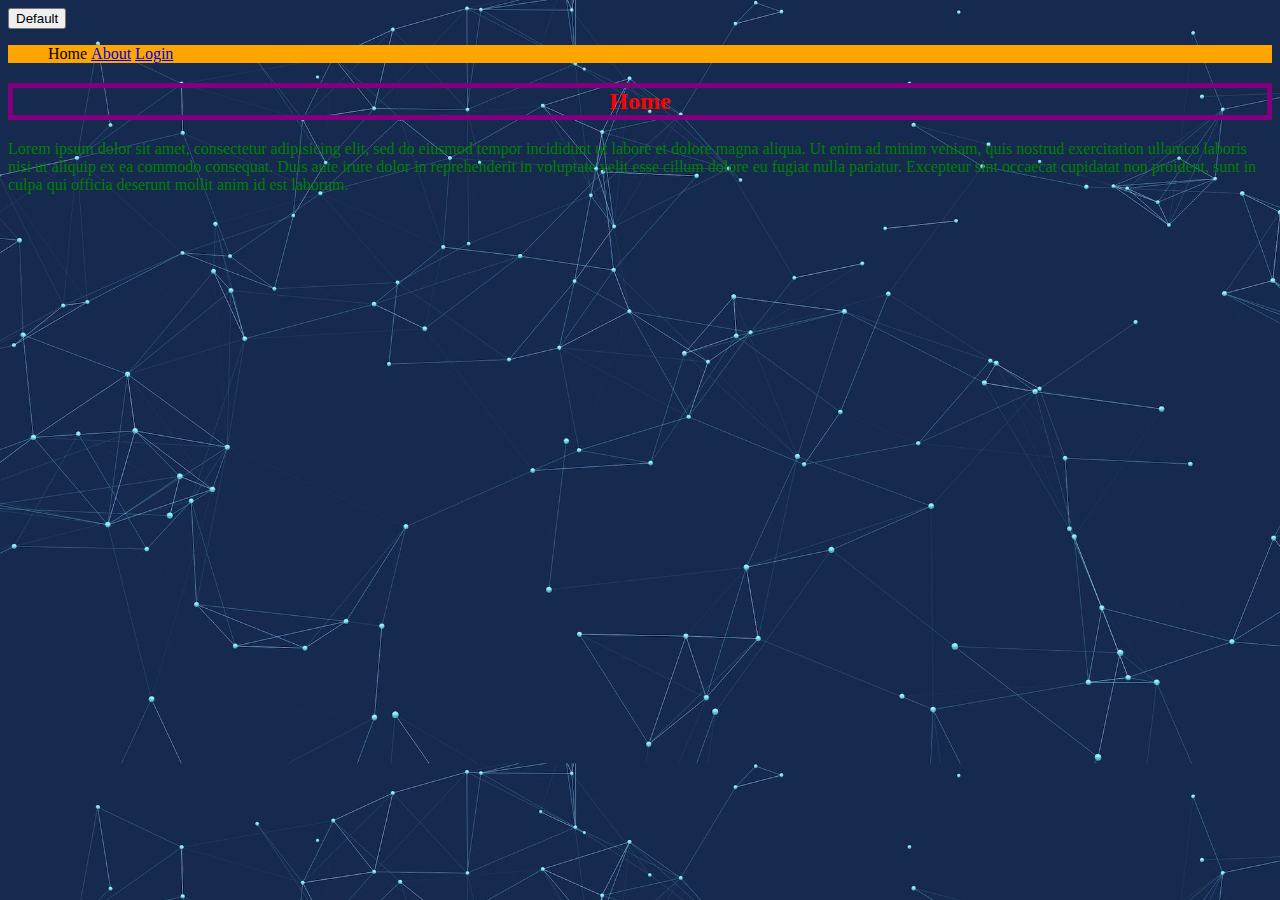
==== project_files/index.html @ d5a0520e "CSS properties" ====
<!DOCTYPE html>
<html>
<head>
  <title>My first website!</title>
  <link rel="stylesheet" type="text/css" href="style.css">
</head>
<body>
  <button class="btn btn-primary">Default</button>
  <header style="background-color: orange">
    <nav>
      <ul>
        <li>Home</li>
        <li><a href="about.html">About</a></li>
        <li><a href="login.html">Login</a></li>
      </ul>
    </nav>
  </header>
  <section>
    <h2>Home</h2>
    <p>Lorem ipsum dolor sit amet, consectetur adipisicing elit, sed do eiusmod
    tempor incididunt ut labore et dolore magna aliqua. Ut enim ad minim veniam,
    quis nostrud exercitation ullamco laboris nisi ut aliquip ex ea commodo
    consequat. Duis aute irure dolor in reprehenderit in voluptate velit esse
    cillum dolore eu fugiat nulla pariatur. Excepteur sint occaecat cupidatat non
    proident, sunt in culpa qui officia deserunt mollit anim id est laborum.</p>
  </section>
</body>
</html>
---- project_files/style.css ----
/* Selector {
    Property: value;
} */

body {
    background-image: url(img/backgroundimage2.jpeg);
    background-size: cover;
}

h2 {
    color: red;
    text-align: center;
    border: 5px solid purple;
    cursor: pointer;
}

p {
    color: green;
}

li {
    list-style: none;
    display: inline-block;
}
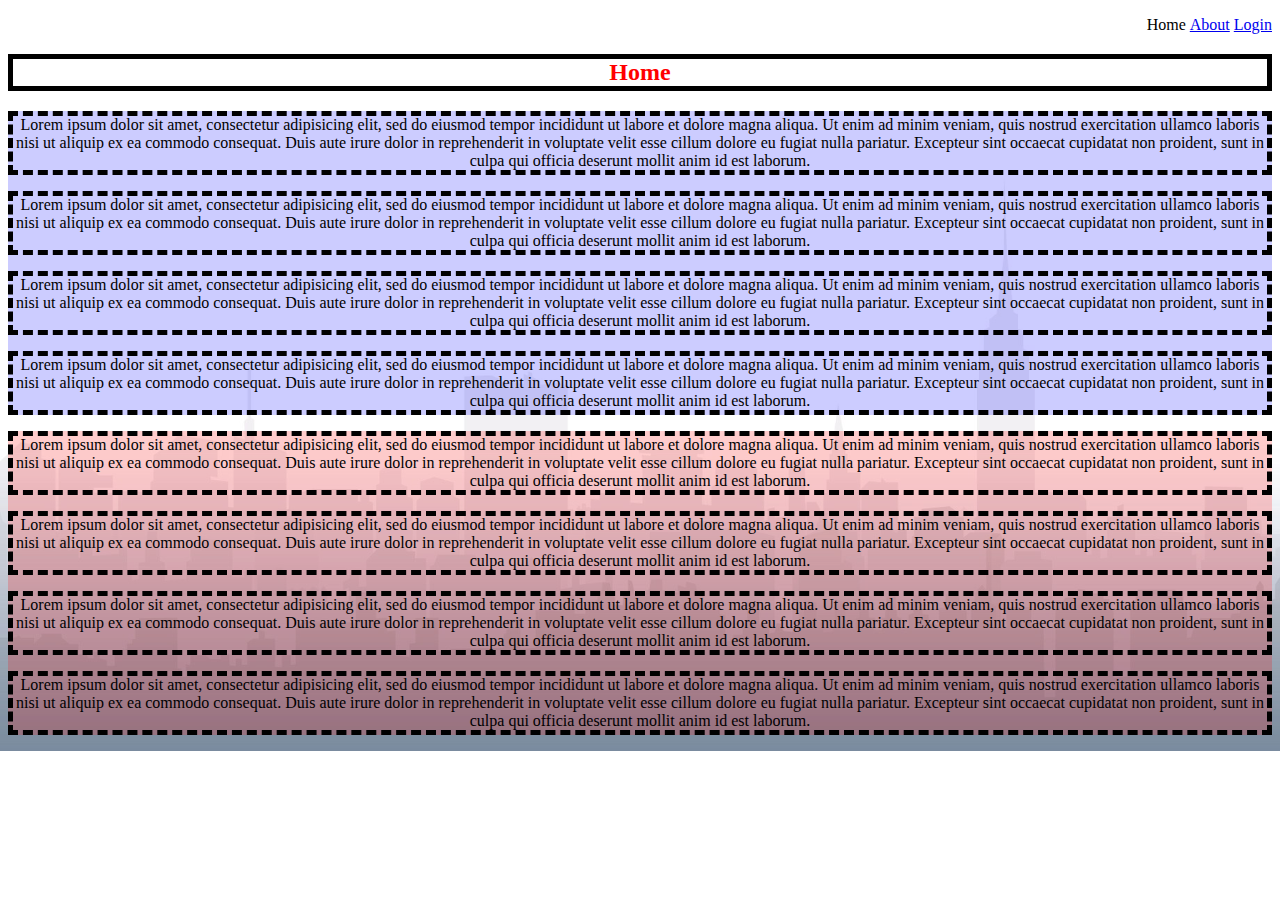
==== commit 19b6a17e: "CSS Selectors" ====
--- a/project_files/index.html
+++ b/project_files/index.html
@@ -6,8 +6,7 @@
   <link rel="stylesheet" type="text/css" href="style.css">
 </head>
 <body>
-  <button class="btn btn-primary">Default</button>
-  <header style="background-color: orange">
+  <header>
     <nav>
       <ul>
         <li>Home</li>
@@ -18,12 +17,64 @@
   </header>
   <section>
     <h2>Home</h2>
-    <p>Lorem ipsum dolor sit amet, consectetur adipisicing elit, sed do eiusmod
-    tempor incididunt ut labore et dolore magna aliqua. Ut enim ad minim veniam,
-    quis nostrud exercitation ullamco laboris nisi ut aliquip ex ea commodo
-    consequat. Duis aute irure dolor in reprehenderit in voluptate velit esse
-    cillum dolore eu fugiat nulla pariatur. Excepteur sint occaecat cupidatat non
-    proident, sunt in culpa qui officia deserunt mollit anim id est laborum.</p>
+    <div id="div1">
+      <p class="webtext active">Lorem ipsum dolor sit amet, consectetur adipisicing elit, sed do eiusmod
+      tempor incididunt ut labore et dolore magna aliqua. Ut enim ad minim veniam,
+      quis nostrud exercitation ullamco laboris nisi ut aliquip ex ea commodo
+      consequat. Duis aute irure dolor in reprehenderit in voluptate velit esse
+      cillum dolore eu fugiat nulla pariatur. Excepteur sint occaecat cupidatat non
+      proident, sunt in culpa qui officia deserunt mollit anim id est laborum.</p>
+      <p class="webtext">Lorem ipsum dolor sit amet, consectetur adipisicing elit, sed do eiusmod
+        tempor incididunt ut labore et dolore magna aliqua. Ut enim ad minim veniam,
+        quis nostrud exercitation ullamco laboris nisi ut aliquip ex ea commodo
+        consequat. Duis aute irure dolor in reprehenderit in voluptate velit esse
+        cillum dolore eu fugiat nulla pariatur. Excepteur sint occaecat cupidatat non
+        proident, sunt in culpa qui officia deserunt mollit anim id est laborum.
+      </p>
+      <p class="webtext">Lorem ipsum dolor sit amet, consectetur adipisicing elit, sed do eiusmod
+        tempor incididunt ut labore et dolore magna aliqua. Ut enim ad minim veniam,
+        quis nostrud exercitation ullamco laboris nisi ut aliquip ex ea commodo
+        consequat. Duis aute irure dolor in reprehenderit in voluptate velit esse
+        cillum dolore eu fugiat nulla pariatur. Excepteur sint occaecat cupidatat non
+        proident, sunt in culpa qui officia deserunt mollit anim id est laborum.
+      </p>
+      <p class="webtext">Lorem ipsum dolor sit amet, consectetur adipisicing elit, sed do eiusmod
+        tempor incididunt ut labore et dolore magna aliqua. Ut enim ad minim veniam,
+        quis nostrud exercitation ullamco laboris nisi ut aliquip ex ea commodo
+        consequat. Duis aute irure dolor in reprehenderit in voluptate velit esse
+        cillum dolore eu fugiat nulla pariatur. Excepteur sint occaecat cupidatat non
+        proident, sunt in culpa qui officia deserunt mollit anim id est laborum.
+      </p>
+    </div>
+    <div id="div2">
+      <p class="webtext">Lorem ipsum dolor sit amet, consectetur adipisicing elit, sed do eiusmod
+      tempor incididunt ut labore et dolore magna aliqua. Ut enim ad minim veniam,
+      quis nostrud exercitation ullamco laboris nisi ut aliquip ex ea commodo
+      consequat. Duis aute irure dolor in reprehenderit in voluptate velit esse
+      cillum dolore eu fugiat nulla pariatur. Excepteur sint occaecat cupidatat non
+      proident, sunt in culpa qui officia deserunt mollit anim id est laborum.</p>
+      <p class="webtext">Lorem ipsum dolor sit amet, consectetur adipisicing elit, sed do eiusmod
+        tempor incididunt ut labore et dolore magna aliqua. Ut enim ad minim veniam,
+        quis nostrud exercitation ullamco laboris nisi ut aliquip ex ea commodo
+        consequat. Duis aute irure dolor in reprehenderit in voluptate velit esse
+        cillum dolore eu fugiat nulla pariatur. Excepteur sint occaecat cupidatat non
+        proident, sunt in culpa qui officia deserunt mollit anim id est laborum.
+      </p>
+      <p class="webtext">Lorem ipsum dolor sit amet, consectetur adipisicing elit, sed do eiusmod
+        tempor incididunt ut labore et dolore magna aliqua. Ut enim ad minim veniam,
+        quis nostrud exercitation ullamco laboris nisi ut aliquip ex ea commodo
+        consequat. Duis aute irure dolor in reprehenderit in voluptate velit esse
+        cillum dolore eu fugiat nulla pariatur. Excepteur sint occaecat cupidatat non
+        proident, sunt in culpa qui officia deserunt mollit anim id est laborum.
+      </p>
+      <p class="webtext">Lorem ipsum dolor sit amet, consectetur adipisicing elit, sed do eiusmod
+        tempor incididunt ut labore et dolore magna aliqua. Ut enim ad minim veniam,
+        quis nostrud exercitation ullamco laboris nisi ut aliquip ex ea commodo
+        consequat. Duis aute irure dolor in reprehenderit in voluptate velit esse
+        cillum dolore eu fugiat nulla pariatur. Excepteur sint occaecat cupidatat non
+        proident, sunt in culpa qui officia deserunt mollit anim id est laborum.
+      </p>
+    </div>
   </section>
 </body>
 </html>--- a/project_files/style.css
+++ b/project_files/style.css
@@ -2,23 +2,77 @@
     Property: value;
 } */
 
+* {
+    text-align: right;
+}
+
+/* ul {
+    text-align: left;
+} */
+
 body {
-    background-image: url(img/backgroundimage2.jpeg);
+    background-image: url(img/backgroundimage.jpeg);
     background-size: cover;
 }
 
-h2 {
+/* h2 and p */
+h2, p { 
     color: red;
     text-align: center;
-    border: 5px solid purple;
+    border: 5px solid black;
+    cursor: pointer;
+}
+
+
+/* select all p's that are inside h2 */
+h2 p {
+    color: red;
+    text-align: center;
+    border: 5px solid black;
+    cursor: pointer;
+}
+
+/* select all p's that have h2 as a parent */
+h2 > p {
+    color: red;
+    text-align: center;
+    border: 5px solid black;
+    cursor: pointer;
+}
+
+h2 + p {
+    color: red;
+    text-align: center;
+    border: 5px solid black;
     cursor: pointer;
 }
 
 p {
-    color: green;
+    color: black;
 }
 
 li {
+    color: black;
     list-style: none;
     display: inline-block;
+}
+
+.webtext {
+    border: 5px dashed black;
+}
+
+.active {
+    color: black;
+}
+
+.active {
+    color: black;
+}
+
+#div1 {
+    background-color: rgba(0,0,255,0.2);
+}
+
+#div2 {
+    background-color: rgba(255,0,0,0.2);
 }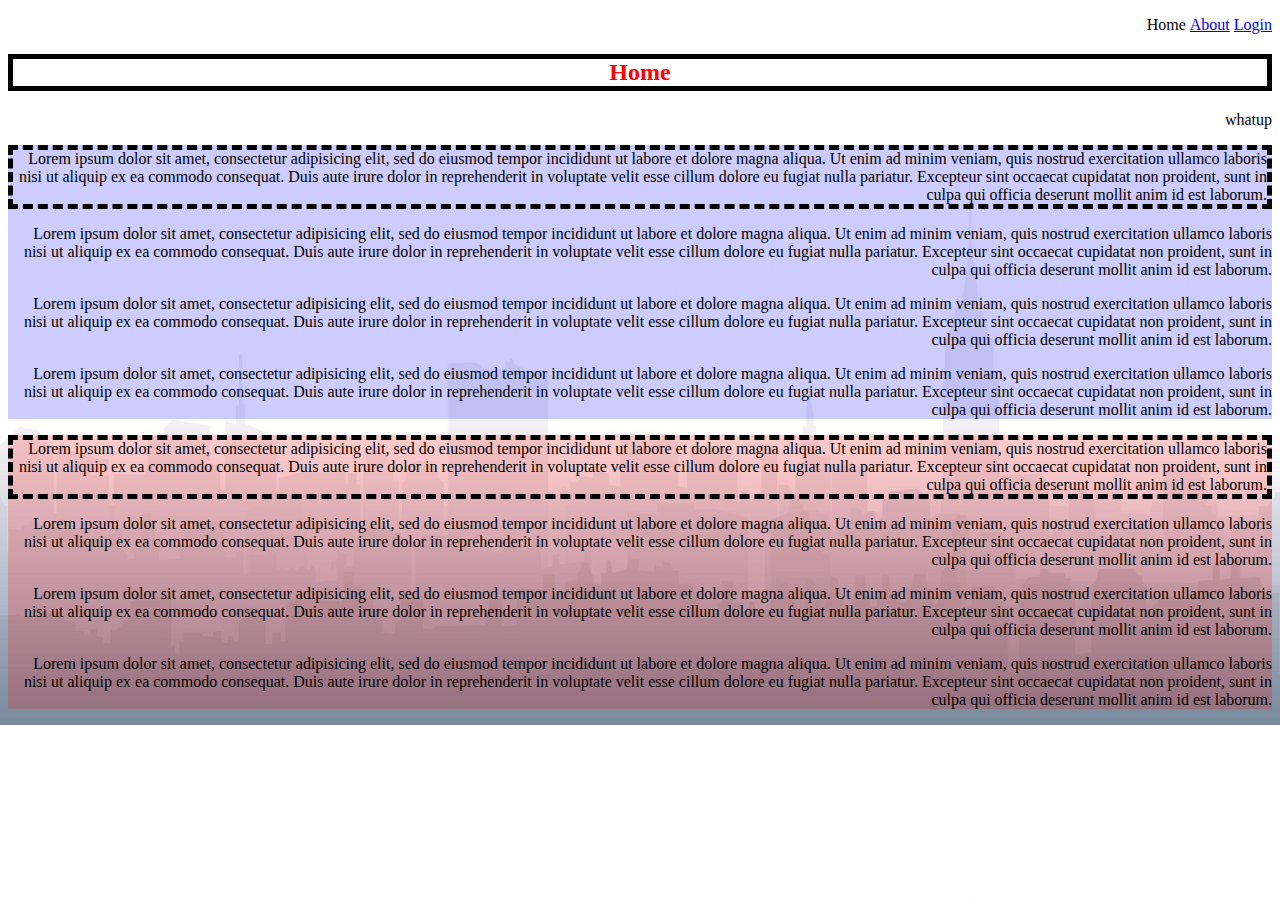
==== commit 5a13804b: "selector priorities" ====
--- a/project_files/index.html
+++ b/project_files/index.html
@@ -17,6 +17,7 @@
   </header>
   <section>
     <h2>Home</h2>
+    <p>whatup</p>
     <div id="div1">
       <p class="webtext active">Lorem ipsum dolor sit amet, consectetur adipisicing elit, sed do eiusmod
       tempor incididunt ut labore et dolore magna aliqua. Ut enim ad minim veniam,
--- a/project_files/style.css
+++ b/project_files/style.css
@@ -16,7 +16,7 @@
 }
 
 /* h2 and p */
-h2, p { 
+h2 { 
     color: red;
     text-align: center;
     border: 5px solid black;
@@ -25,22 +25,23 @@
 
 
 /* select all p's that are inside h2 */
-h2 p {
+/* h2 p {
     color: red;
     text-align: center;
     border: 5px solid black;
     cursor: pointer;
-}
+} */
 
 /* select all p's that have h2 as a parent */
-h2 > p {
+/* h2 > p {
     color: red;
     text-align: center;
     border: 5px solid black;
     cursor: pointer;
-}
+} */
 
-h2 + p {
+/* p element is exactly after h2 */
+h2 + p:hover {
     color: red;
     text-align: center;
     border: 5px solid black;
@@ -57,7 +58,7 @@
     display: inline-block;
 }
 
-.webtext {
+.webtext:first-child {
     border: 5px dashed black;
 }
 
